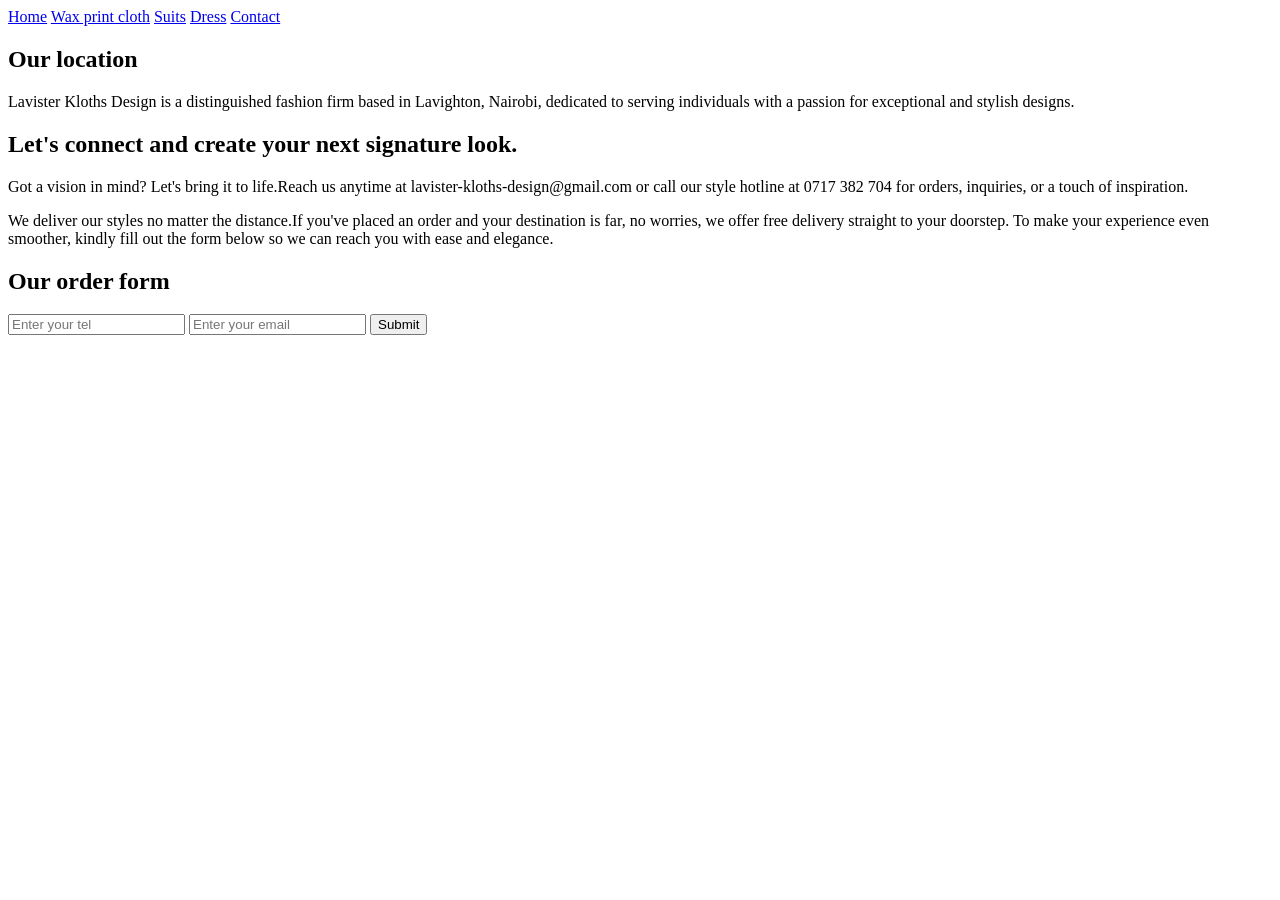
==== about.html @ 22521866 "first commit" ====
<!DOCTYPE html>
<html lang="en">
<head>
    <meta charset="UTF-8">
    <meta name="viewport" content="width=device-width, initial-scale=1.0">
    <title>lavister-kloths-design</title>
    <link rel="stylesheet" href="./styles/style.css">
</head>
<body>
    <header>
    <nav>
        <a href="home.html">Home</a>
        <a href="index.html">Wax print cloth</a>
        <a href="suit.html">Suits</a>
        <a href="gown.html">Dress</a>
        <a href="about.html">Contact</a>
    </nav>
</header>
<main>
    <section class="Contact">
      <h2>Our location</h2>
      <p>Lavister Kloths Design is a distinguished fashion firm based in Lavighton, Nairobi, dedicated to serving individuals with a passion for exceptional and stylish designs.</p>
    <h2>Let's connect and create your next signature look.</h2>
    <p>Got a vision in mind? Let's bring it to life.Reach us anytime at lavister-kloths-design@gmail.com or call our style hotline at 0717 382 704 for orders, inquiries, or a touch of inspiration.</p>
    <div>
        <p>
            We deliver our styles no matter the distance.If you've placed an order and your destination is far, no worries, we offer free delivery straight to your doorstep.
            To make your experience even smoother, kindly fill out the form below so we can reach you with ease and elegance.
        </p>
        
    </div>
    
    <div>
        <h2>Our order form</h2>
        <form id="order-form">
            <input type="tel"placeholder="Enter your tel"id="tel">
            <input type="email"placeholder="Enter your email" id="email">
            <button type="submit">Submit</button>

        </form>
    </div>
      </div>
    </section>
  </main>

  <script src="src/script.js"></script>
</body>

</html>
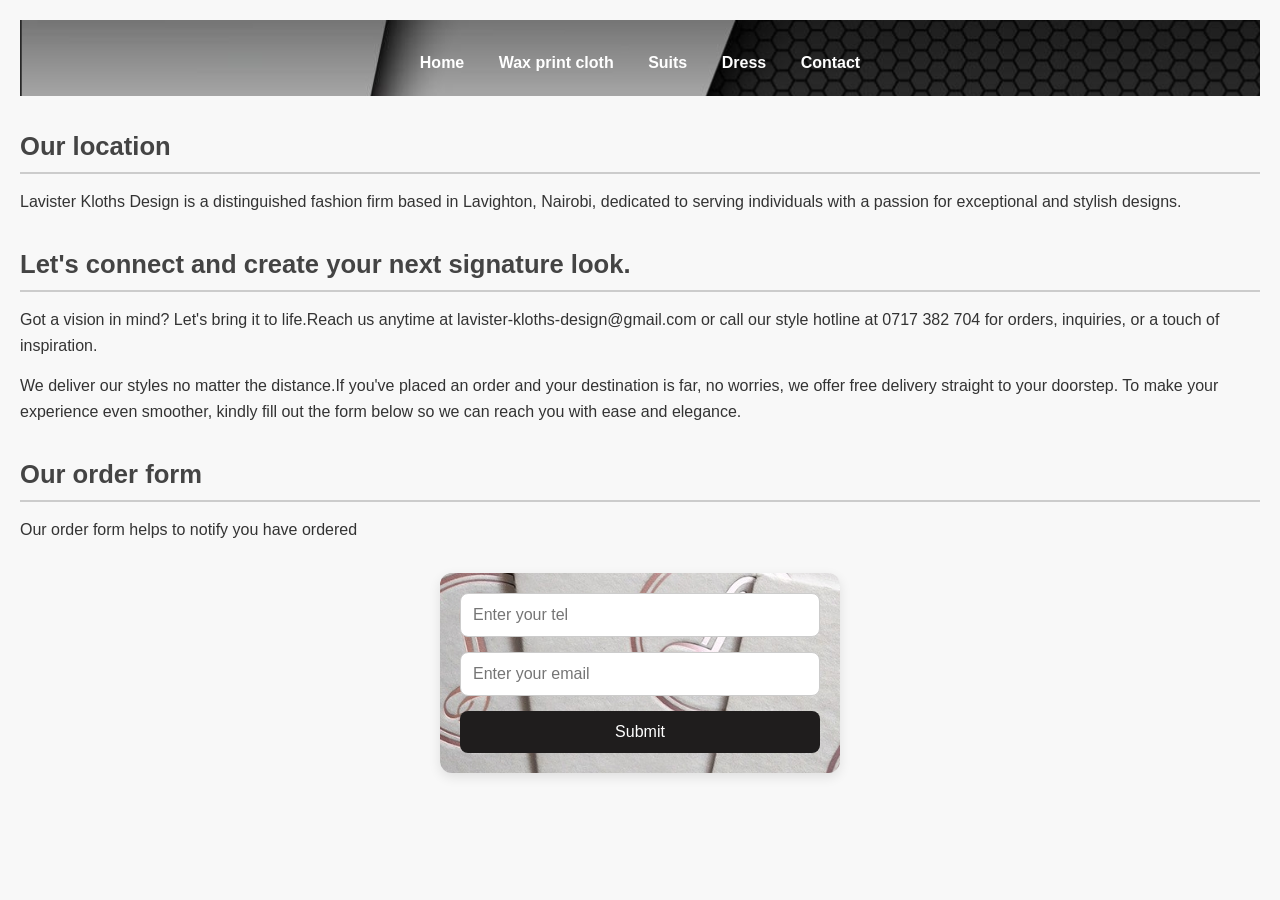
==== commit e88a5ed0: "Update about.html" ====
--- a/about.html
+++ b/about.html
@@ -32,6 +32,7 @@
     
     <div>
         <h2>Our order form</h2>
+         <p>Our order form helps to notify you have ordered</p>
         <form id="order-form">
             <input type="tel"placeholder="Enter your tel"id="tel">
             <input type="email"placeholder="Enter your email" id="email">
@@ -46,4 +47,4 @@
   <script src="src/script.js"></script>
 </body>
 
-</html>+</html>
--- a/styles/style.css
+++ b/styles/style.css
@@ -0,0 +1,143 @@
+* {
+  margin: 0;
+  padding: 0;
+  box-sizing: border-box;
+}
+
+body {
+  font-family: 'Segoe UI', Tahoma, Geneva, Verdana, sans-serif;
+  line-height: 1.6;
+  background-color: #f8f8f8;
+  color: #333;
+  padding: 20px;
+}
+
+header {
+  background-color: #222;
+  color: #fff;
+  padding: 20px;
+  text-align: center;
+  background-image: url('../assets/Screenshot_30-4-2025_83121_www.bing.com.jpeg');
+}
+
+header h1 {
+  font-size: 2rem;
+  margin-bottom: 10px;
+}
+
+nav {
+  margin-top: 10px;
+}
+
+nav a {
+  color: white;
+  text-decoration: none;
+  margin: 0 15px;
+  font-weight: bold;
+}
+
+nav a:hover {
+  text-decoration: underline;
+}
+
+main h2 {
+  margin-top: 30px;
+  font-size: 1.6rem;
+  color: #444;
+  border-bottom: 2px solid #ccc;
+  padding-bottom: 5px;
+}
+
+p {
+  margin: 15px 0;
+}
+
+.introduction-image,
+.brand-info-image,
+.biography-image ,
+.price-image{
+  display: flex;
+  flex-wrap: wrap;
+  gap: 15px;
+  margin-top: 15px;
+  justify-content: center;
+}
+
+.introduction-image img,
+.brand-info-image img,
+.biography-image img,
+.price-image img {
+  max-width: 300px;
+  width: 100%;
+  border-radius: 10px;
+  box-shadow: 0 4px 8px rgba(0,0,0,0.1);
+}
+
+@media (max-width: 768px) {
+  nav a {
+    display: block;
+    margin: 10px 0;
+  }
+
+  .introduction-image img,
+  .brand-info-image img,
+  .biography-image img {
+    max-width: 100%;
+  }
+}
+.kitenge-images ,.suit-image,.dress-image{
+  display: grid;
+  grid-template-columns: repeat(auto-fit, minmax(200px, 1fr));
+  gap: 20px;
+  padding: 20px;
+  justify-items: center;
+}
+
+.kitenge-images img,.suit-image img,.dress-image img {
+  width: 200px;
+  height: 250px;
+  border-radius: 10px;
+  object-fit: cover;
+  box-shadow: 0 4px 8px rgba(0, 0, 0, 0.2);
+}
+#order-form {
+  max-width: 400px;
+  margin: 30px auto;
+  padding: 20px;
+  background-color: #fff;
+  border-radius: 12px;
+  box-shadow: 0 4px 12px rgba(0, 0, 0, 0.1);
+  display: flex;
+  flex-direction: column;
+  gap: 15px;
+  background-image: url(../assets/images/Screenshot_1-5-2025_145821_99designs.com.jpeg);
+}
+
+#order-form input {
+  padding: 12px;
+  border: 1px solid #ccc;
+  border-radius: 8px;
+  font-size: 1rem;
+  transition: border-color 0.3s ease;
+  text-align: left;
+}
+
+#order-form input:focus {
+  border-color: #2b2727;
+  outline: none;
+}
+
+#order-form button {
+  padding: 12px;
+  background-color: #1f1d1d;
+  color: #fff;
+  border: none;
+  border-radius: 8px;
+  font-size: 1rem;
+  cursor: pointer;
+  transition: background-color 0.3s ease;
+}
+
+#order-form button:hover {
+  background-color: #191717;
+}
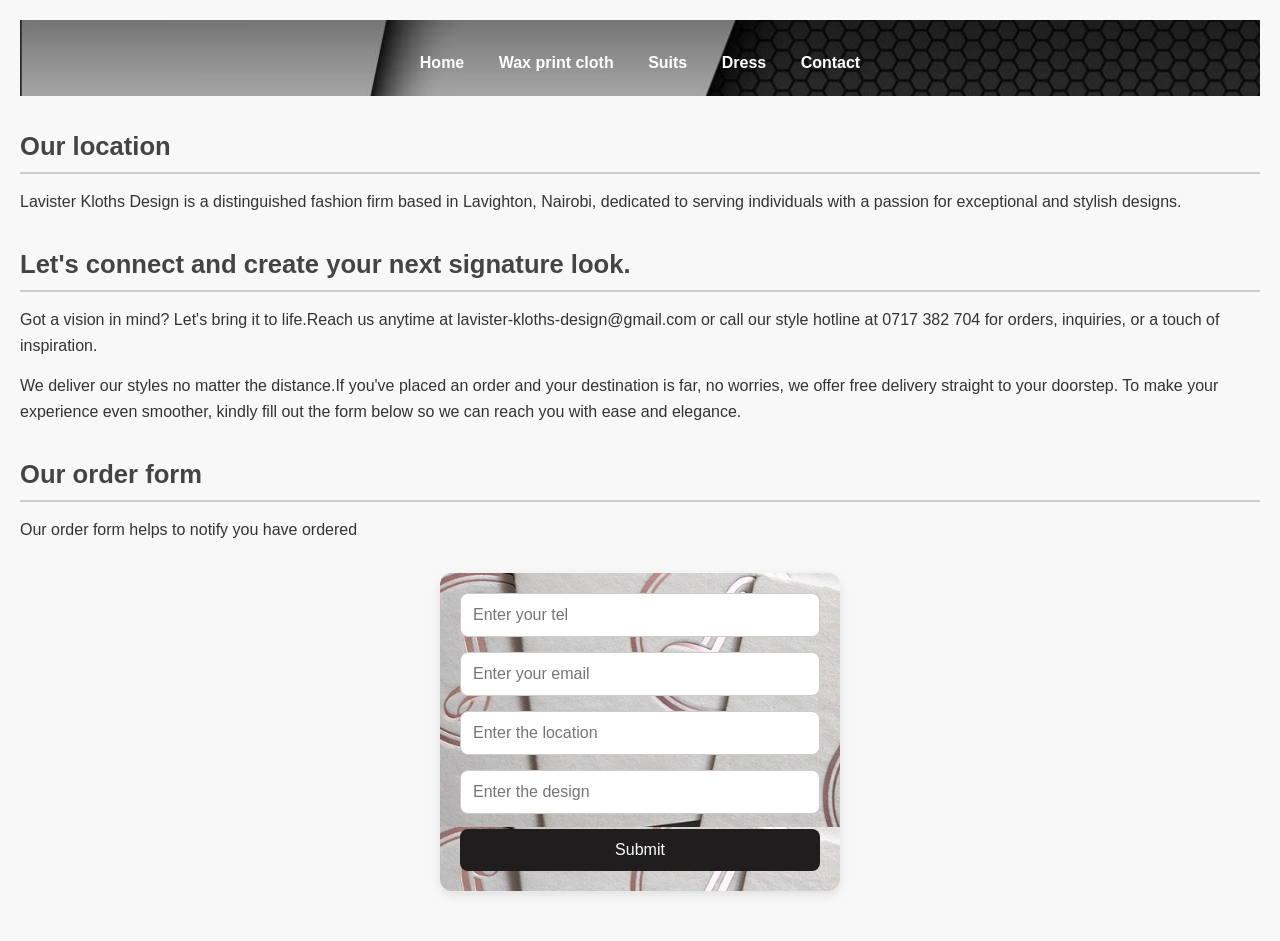
==== commit d82288ae: "Update about.html" ====
--- a/about.html
+++ b/about.html
@@ -36,6 +36,8 @@
         <form id="order-form">
             <input type="tel"placeholder="Enter your tel"id="tel">
             <input type="email"placeholder="Enter your email" id="email">
+            <input type="text" placeholder="Enter the location" id="location">
+            <input type="text"placeholder="Enter the design"id="design">
             <button type="submit">Submit</button>
 
         </form>
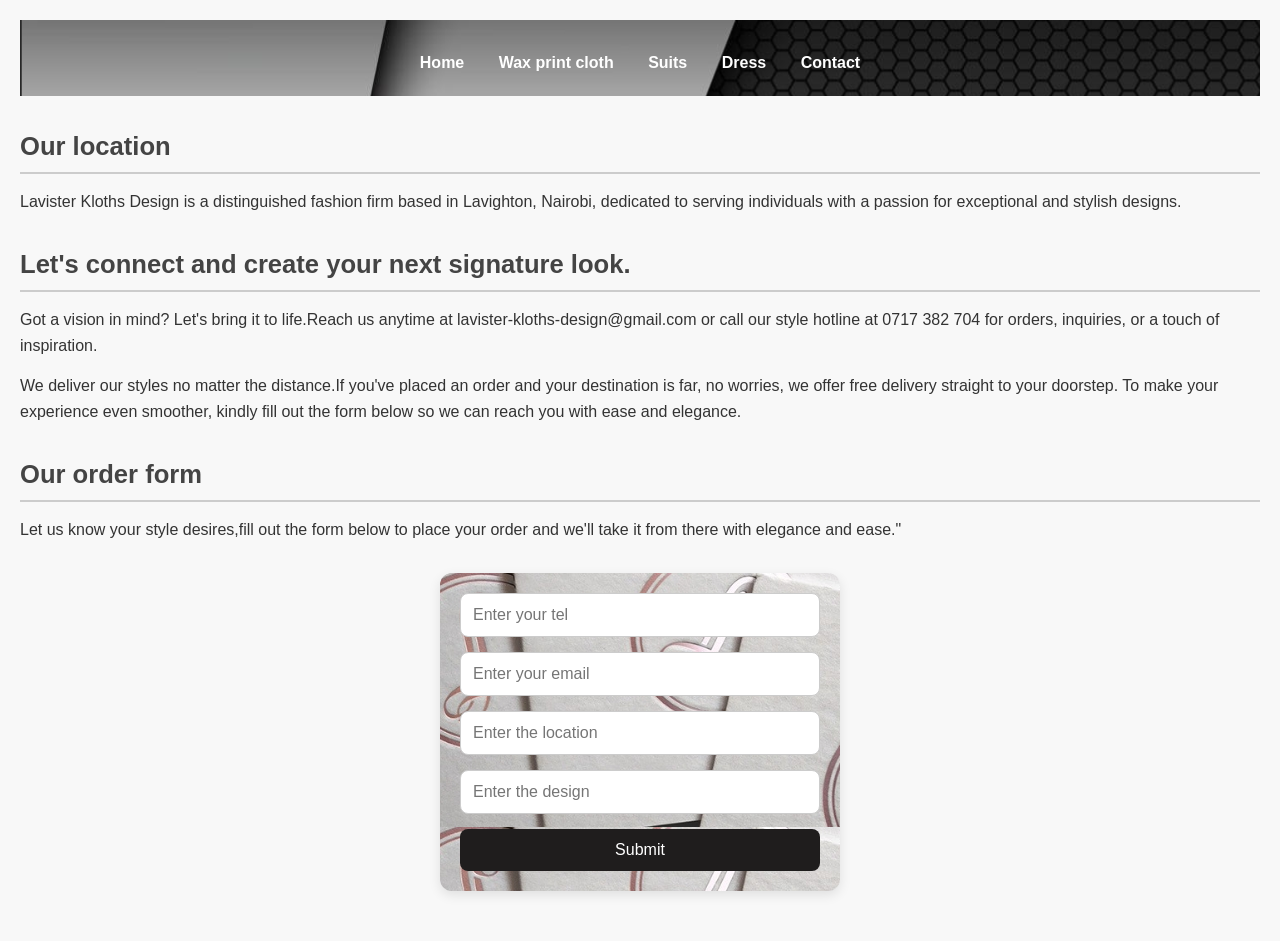
==== commit fe65c4ca: "Update about.html" ====
--- a/about.html
+++ b/about.html
@@ -32,7 +32,7 @@
     
     <div>
         <h2>Our order form</h2>
-         <p>Our order form helps to notify you have ordered</p>
+         <p>Let us know your style desires,fill out the form below to place your order and we'll take it from there with elegance and ease."</p>
         <form id="order-form">
             <input type="tel"placeholder="Enter your tel"id="tel">
             <input type="email"placeholder="Enter your email" id="email">
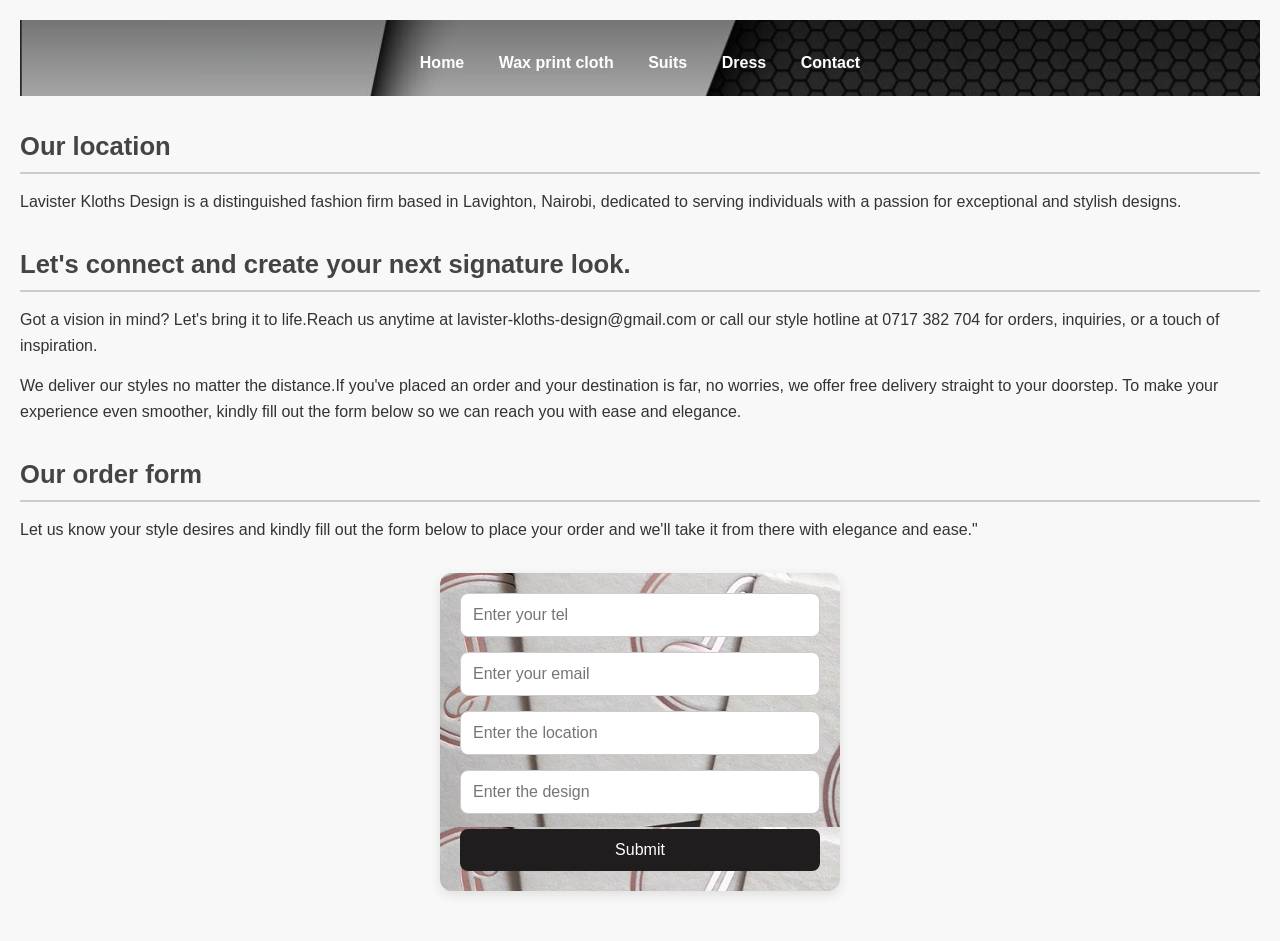
==== commit 895077e3: "Update about.html" ====
--- a/about.html
+++ b/about.html
@@ -32,7 +32,7 @@
     
     <div>
         <h2>Our order form</h2>
-         <p>Let us know your style desires,fill out the form below to place your order and we'll take it from there with elegance and ease."</p>
+         <p>Let us know your style desires and kindly fill out the form below to place your order and we'll take it from there with elegance and ease."</p>
         <form id="order-form">
             <input type="tel"placeholder="Enter your tel"id="tel">
             <input type="email"placeholder="Enter your email" id="email">
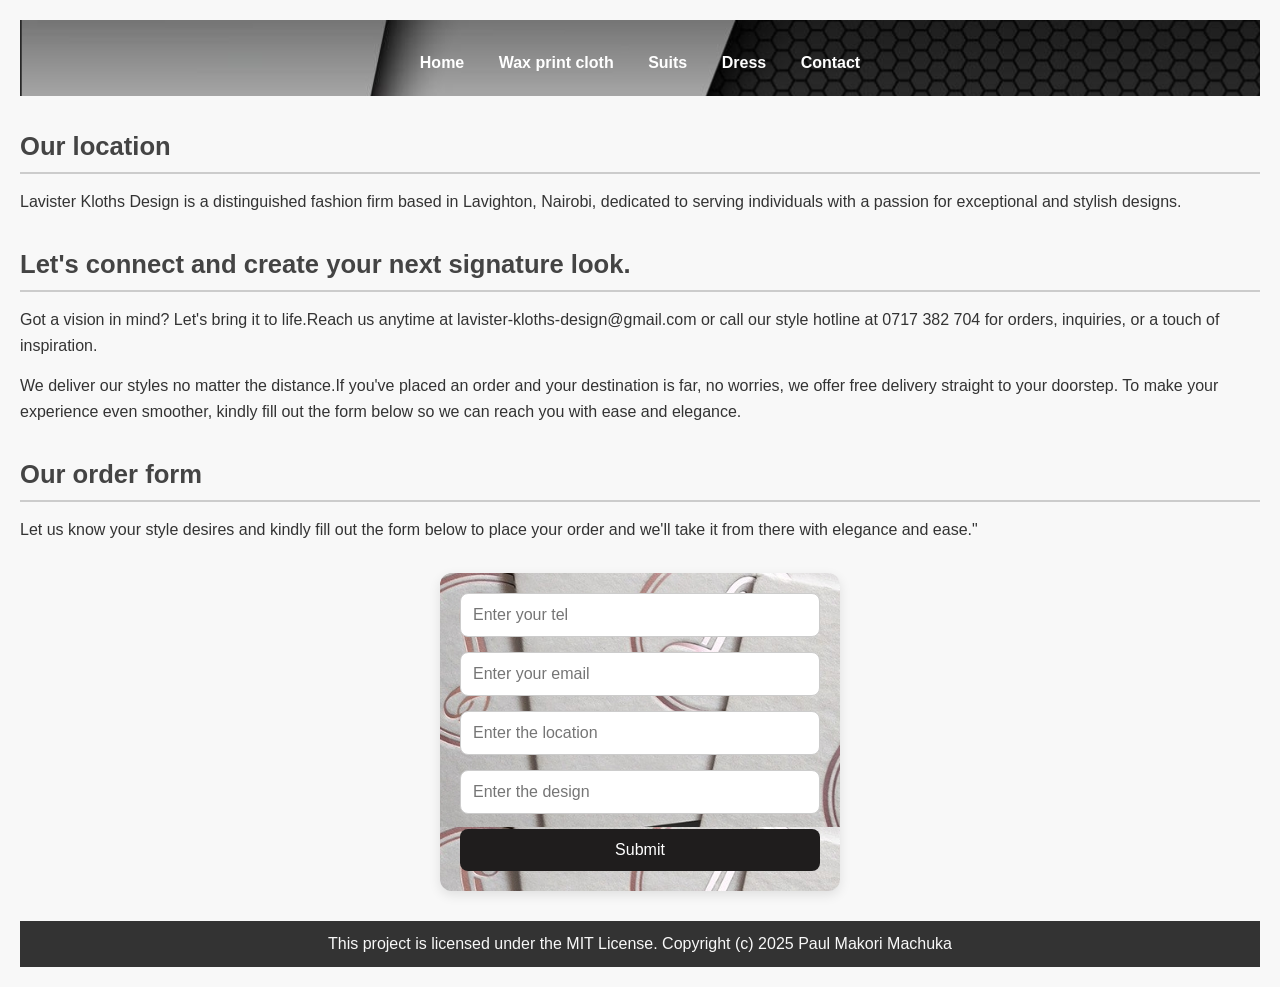
==== commit 2ffbe97b: "Update about.html" ====
--- a/about.html
+++ b/about.html
@@ -47,6 +47,12 @@
   </main>
 
   <script src="src/script.js"></script>
+    <footer class="footer">
+     This project is licensed under the MIT License.
+     Copyright (c) 2025
+     Paul Makori Machuka
+
+  </footer>
 </body>
 
 </html>
--- a/styles/style.css
+++ b/styles/style.css
@@ -141,3 +141,9 @@
 #order-form button:hover {
   background-color: #191717;
 }
+.footer{
+  padding: 10px;
+  background-color: #333;
+  text-align: center;
+  color: #f8f8f8;
+}
